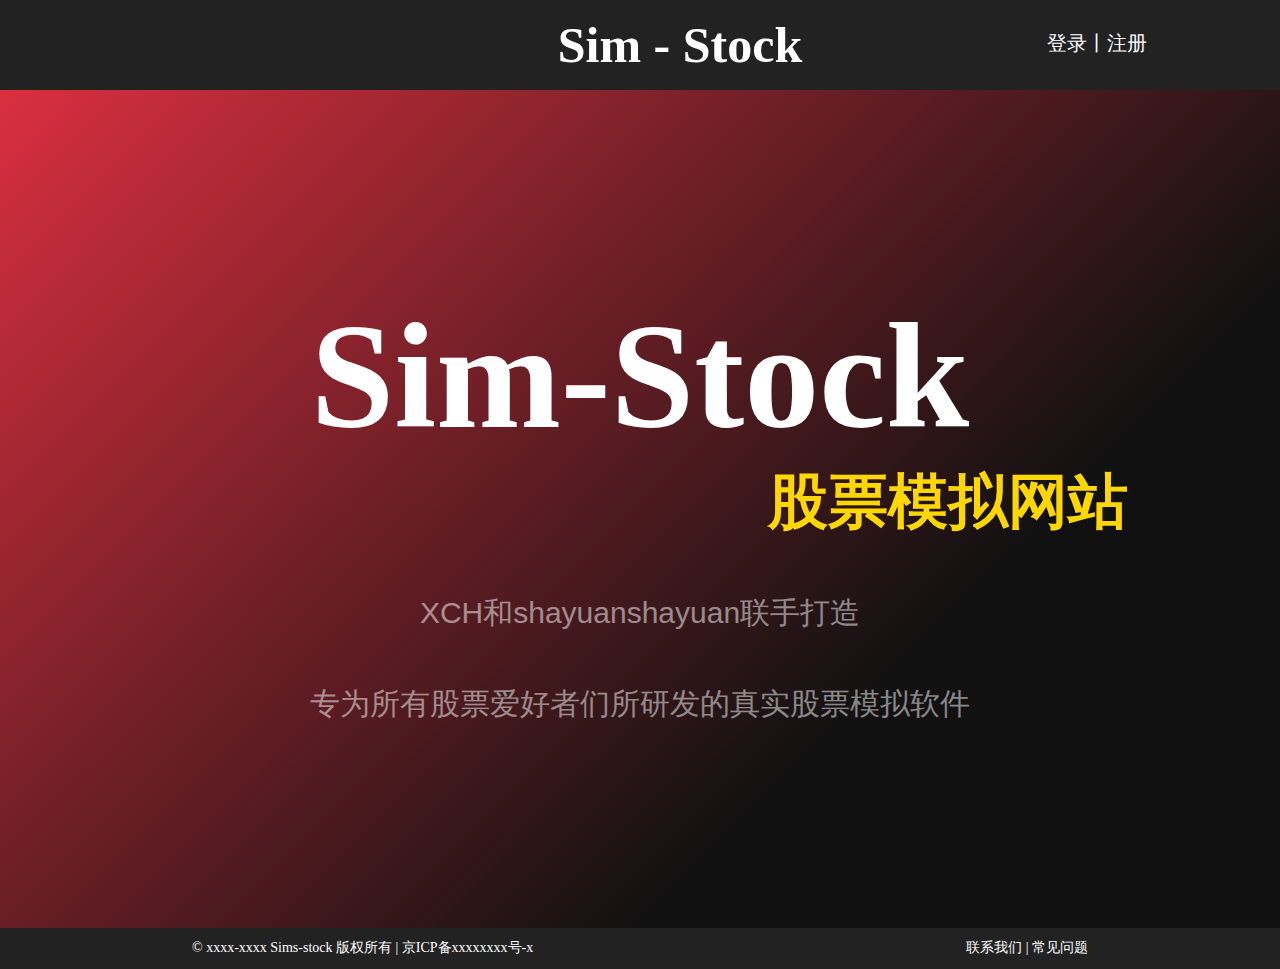
==== index.html @ 2e8696d3 "front-end 1. 增加注册界面用户名核对(暂存，未完成) 2. 增加注册界面密码核对(暂存，未完成) 3. 增加注册界面密码输入强度方式(测试中) 4. 再次输入密码同密码得核验" ====
<!DOCTYPE html>
<html lang="zh">
	<meta charset="utf-8">
	<meta name="viewport" content="width=device-width,initial-scale=1.0,user-scalable=no" />
	<meta http-equiv="X-UA-Compatible" content="ie=edge">
	<title>Sims-stock</title>
	</head>
	<link rel="stylesheet" type="text/css" href="css/index.css" media=" (min-width: 640px)" />
	<link rel="stylesheet" type="text/css" href="css/indexPhone.css" media=" (max-width: 639px)" />
	<script src="js/jquery-1.7.2.min.js" type="text/javascript" charset="utf-8"></script>
	<body>
		<div class="phoneScreen"></div>
		<div class="myNav">
			<div class="navSign">
				<a id="navSign">登录丨注册</a>
			</div>
			<div class="navLogo">
				<h2>Sim - Stock</h2>
			</div>
		</div>
		<div class="backScreen">
			<div class="titleScreen">
				<h2>Sim-Stock </h2>
				<h3>股票模拟网站</h3>
				<P>XCH和shayuanshayuan联手打造</P>
				<p>专为所有股票爱好者们所研发的真实股票模拟软件</p>
			</div>
		</div>
		<div class="footer">
			<div>
				<a href="###">© xxxx-xxxx Sims-stock 版权所有 | 京ICP备xxxxxxxx号-x</a>
			</div>
			<div><a href="###">联系我们 | 常见问题</a></div>
		</div>
		<div class="signScreen" id="signScreen">
			<div class="alterSign" id="alterSign">
				<div class="alterLogo" id="alterLogo"></div>
				<div class="exitSign" id="exitSign">
					<img src="img/exit.png" width="30px" height="30px">
				</div>
				<form id="loginForm">
					<input id="userName" type="text" placeholder="用户名或邮箱" maxlength="18" autocomplete="off"><br>
					<input id="passWord" type="password" placeholder="密码" maxlength="16"><br>
					<input id="signIn" type='submit' value="登录">
					<a href="###" id="lostPassword">忘记密码</a>
					<a href="###" class="registerButton" id="registerButton">注册</a>
				</form>

				<form id="registerForm">
					<input id="registerUser" type="text" placeholder="请输入用户名" maxlength="18" autocomplete="off"  onFocus="userfocus();" onBlur="userblur();"><br>
					
					<div id="userImg" class="userImg">
						<!-- 临时标记，用来动态输入判断标记 -->
					</div>
					
					<div id="userTip" class="userTip"></div>
					<input id="registerpassWord" type="password" maxlength="16" placeholder="请输入密码" onFocus="pswfocus();" onBlur="pswblur();"><br>
					
					<div id="note1">包含大小写字符</div>
					<div id="note2">包含至少一个数字或者特殊符号</div>
					<div id="note3">长度至少8位</div>
					
					<div id="registerpassWordImg" class="registerpassWordImg">
						<!-- 临时标记，用来动态输入判断标记 -->
					</div>
					
					<div id="registerpassWordTip" class="registerpassWordTip"></div>
					<input id="repassWord" type="password" maxlength="16" placeholder="请重复密码" onFocus="repswfocus();" onBlur="repswblur();"><br>
					
					<div id="repassWordImg" class="repassWordImg">
						<!-- 临时标记，用来动态输入判断标记 -->
					</div>
					
					<div id="repassWordTip" class="repassWordTip"></div>
					<input id="registerIn" type='submit' value="注册">
					<a href="###" class="signButton" id="signButton">登录</a>
				</form>
			</div>
		</div>
		<script type="text/javascript" src="js/index.js">
		</script>
	</body>
</html>
---- css/index.css ----
* {
	margin: 0;
	padding: 0;
	list-style: none;
	color: #000;
	font-size: 12px;
}

body {
	width: 100%;
	height: 100%;
	/* overflow: hidden; */
	position: relative;
}

.myNav {
	width: 100%;
	height: 90px;
	background: #222222;
	position: relative;
	text-align: center;
	box-sizing: border-box;
}

.navLogo {
	width: 480px;
	max-height: 90px;
	height: 90px;
	margin: 0 auto;
	background: url(../img/Logo.png) no-repeat 0px center;
}

.myNav h2 {
	font-size: 50px;
	color: white;
	padding-left: 80px;
	line-height: 90px;
	display: block;
}

.navSign {
	min-width: 100px;
	max-width: 200px;
	max-height: 90px;
	height: 90px;
	float: right;
	padding-right: 10%;
}

.navSign a {
	float: right;
	margin-top: 25px;
	/* line-height: 90px; */
	text-decoration: none;
	padding-top: 5px;
	color: #FFFFFF;
	font-size: 20px;
	width: 110px;
	height: 30px;
	border-radius: 5%;
	cursor: pointer;
}

.navSign a:hover {
	background: white;
	color: black;
	font-size: 22px;
	width: 120px;
	height: 40px;
	font-weight: bold;
	cursor: pointer;
}

.backScreen {
	background: linear-gradient(135deg, #da2f3f, #111111 70%);
	height: 838px;
	left: 0;
	opacity: 1;
	color: white;
	font-family: "Raleway", Arial, Helvetica, sans-serif;
	z-index: 1;
	margin: 0;
}

.titleScreen h2 {
	font-weight: 600;
	font-size: 150px;
	font-family: "微软雅黑";
	color: white;
	text-align: center;
	padding-top: 200px;
}

.titleScreen h3 {
	font-weight: bold;
	font-size: 60px;
	color: gold;
	padding-left: 60%;
}

.titleScreen p {
	font-size: 30px;
	margin-top: 50px;
	color: rgba(255, 255, 255, 0.5);
	vertical-align: baseline;
	text-align: center;
}

.footer {
	width: 100%;
	height: 41px;
	background: #222222;
}

.footer div {
	width: 50%;
	float: left;
	color: white;
	font-size: 14px;
	line-height: 40px;
}

/* 尾部备案文字 */
.footer div a {
	color: white;
	font-size: 14px;
	line-height: 40px;
	text-decoration: none;
}

/* 尾部备案位置 */
.footer div:nth-child(1) a {
	padding-left: 30%;
}

.footer div:nth-child(2) a {
	float: right;
	padding-right: 30%;
}

/* 登陆框背景 */
.signScreen {
	width: 100%;
	height: 100%;
	background: rgba(0, 0, 0, .5);
	position: absolute;
	top: 0;
	left: 0;
	z-index: 10;
	display: none;
}

/* 弹出登陆框 */
.alterSign {
	width: 450px;
	height: 500px;
	background: #FFFFFF;
	margin: 170px auto;
	/* border-radius: 15px; */
	position: relative;
}

/* 弹出登陆框Logo */
.alterLogo {
	width: 60px;
	height: 60px;
	background: url(../img/Logo.png) no-repeat;
	position: absolute;
	top: 15%;
	left: 50%;
	margin-left: -30px;
}

/* 登录--用户名 */
#userName {
	width: 300px;
	height: 40px;
	/* border-radius: 10px; */
	border: 1px solid #000;
	font-size: 14px;
	padding-left: 15px;
	position: absolute;
	margin-left: -160px;
	top: 40%;
	left: 50%;

}

/* 登录--密码框 */
#passWord {
	width: 300px;
	height: 40px;
	/* border-radius: 10px; */
	border: 1px solid #000;
	font-size: 14px;
	padding-left: 15px;
	position: absolute;
	margin-left: -160px;
	top: 55%;
	left: 50%;
}

/* 记住密码 */
/* #remeberPassWord {
	width: 20px;  
	height: 20px;  
	position: absolute;
	top: 290px;
	left: 65px;
	background-color: yellowgreen;  
	border: 1px solid skyblue;  
	line-height: 20px;  
	color: #d8d8d8; 
	content:'\2713';
} 
 */

/* 登录按钮 */
#signIn {
	width: 220px;
	height: 40px;
	/* background: #68aee9; */
	background: white;
	border: 1px solid #ccc;
	/* border-radius: 15px; */
	outline: none;
	position: absolute;
	bottom: 15%;
	left: 50%;
	margin-left: -110px;
	font-size: 14px;
}

#signIn:active {
	background: rgba(134, 210, 255, .9);
	color: white;
	font-weight: bold;
	bottom: 15%;
}

/* 退出按钮*/
.exitSign {
	width: 30px;
	height: 30px;
	cursor: pointer;
	float: right;
	padding: 15px 15px 0 0;
}

/* 忘记密码 */
#lostPassword {
	text-decoration: none;
	font-size: 14px;
	color: #888;
	display: block;
	position: absolute;
	left: 5%;
	bottom: 5%;
}

/* 注册--用户名输入框 */
#registerUser {
	width: 300px;
	height: 40px;
	/* border-radius: 10px; */
	border: 1px solid #000;
	font-size: 14px;
	padding-left: 15px;
	position: absolute;
	margin-left: -160px;
	top: 30%;
	left: 50%;

}

/* 注册--密码输入框 */
#registerpassWord {
	width: 300px;
	height: 40px;
	/* border-radius: 10px; */
	border: 1px solid #000;
	font-size: 14px;
	padding-left: 15px;
	position: absolute;
	margin-left: -160px;
	top: 45%;
	left: 50%;
}

/* 注册--重复密码输入框 */
#repassWord {
	width: 300px;
	height: 40px;
	/* border-radius: 10px; */
	border: 1px solid #000;
	font-size: 14px;
	padding-left: 15px;
	position: absolute;
	margin-left: -160px;
	top: 60%;
	left: 50%;
}

/* 注册提交按钮 */
#registerIn {
	width: 220px;
	height: 40px;
	/* background: #68aee9; */
	background: white;
	border: 1px solid #ccc;
	/* border-radius: 15px; */
	outline: none;
	position: absolute;
	bottom: 15%;
	left: 50%;
	margin-left: -110px;
	font-size: 14px;
}

#registerIn:active {
	background: rgba(134, 210, 255, .9);
	color: white;
	font-weight: bold;
	bottom: 15%;
}

/* 登录切换注册按钮 */
.registerButton {
	font-size: 14px;
	text-align: center;
	width: 60px;
	cursor: pointer;
	outline: none;
	background: white;
	border-radius: 5px;
	position: absolute;
	text-decoration: none;
	right: 20px;
	bottom: 25px;
}

.registerButton:active {
	bottom: 23px;
	right: 19px;
	border: 1px solid #ccc;
}

/* 注册切换登录按钮 */
.signButton {
	font-size: 14px;
	text-align: center;
	width: 60px;
	cursor: pointer;
	outline: none;
	background: white;
	border-radius: 5px;
	position: absolute;
	text-decoration: none;
	right: 20px;
	bottom: 25px;
}

.signButton:active {
	bottom: 23px;
	right: 19px;
	border: 1px solid #ccc;
}

/* 以下为注册页面判断效果 */
.userImg {
	position: absolute;
	top: 150px;
	right: 15px;
}

.userTip {
	position: absolute;
	top: 196px;
	left: 19%;
	color: #e21b1b;
}

.registerpassWordImg {
	position: absolute;
	top: 225px;
	right: 15px;
}

.registerpassWordTip {
	position: absolute;
	top: 271px;
	left: 19%;
	color: #e21b1b;
}

.repassWordImg {
	position: absolute;
	top: 300px;
	right: 15px;
}

.repassWordTip {
	position: absolute;
	top: 346px;
	left: 19%;
	color: #e21b1b;
}
---- css/indexPhone.css ----
* {
	margin: 0;
	padding: 0;
	list-style: none;
	/* display: none; */
}

.myNav {
	width: 100%;
	height: 90px;
	/* background: #222222; */
	position: relative;
	text-align: center;
	box-sizing: border-box;
}

.navSign {
	width: 100%;
	height: 90px;
	background: skyblue;
	float: right;
	padding-right: 10%;
	cursor: pointer;

}

.navSign a {
	float: right;
	margin-top: 25px;
	/* line-height: 90px; */
	text-decoration: none;
	padding-top: 5px;
	color: #FFFFFF;
	font-size: 20px;
	width: 110px;
	height: 30px;
	border-radius: 5%;
	cursor: pointer;
	font-weight: bold;
}

.signScreen {
	position: relative;
}

.phoneScreen {
	width: 100%;
	height: 100%;
	position: absolute;
	background: url(../img/111.jpg) no-repeat center 0px;
	background-size: 640px 100%;
}

.navLogo {
	display: none;
}

.backScreen {
	display: block;
}

.titleScreen {
	display: none;
}

.footer {
	display: none;
}

#navSign {
	display: block;
}

.alterSign {
	width: 430px;
	height: 450px;
	background: rgba(255, 255, 255, .9);
	margin: 50px auto;
	border-radius: 15px;
	position: relative;
}

#userName {
	width: 300px;
	height: 40px;
	border-radius: 10px;
	border: 1px solid #000;
	font-size: 24px;
	padding-left: 15px;
	position: absolute;
	margin-left: -150px;
	top: 30%;
	left: 50%;

}

#passWord {
	width: 300px;
	height: 40px;
	border-radius: 10px;
	border: 1px solid #000;
	font-size: 24px;
	padding-left: 15px;
	position: absolute;
	margin-left: -150px;
	top: 45%;
	left: 50%;
}
/* 记住密码 */
/* 
#remeberPassWord {
	width: 20px;  
	height: 20px;  
	position: absolute;
	top: 260px;
	left: 60px;
	background-color: yellowgreen;  
	border: 1px solid skyblue;  
	line-height: 20px;  
	color: #d8d8d8;  
	content:'\2713'; 
} 
 */
#loginForm span {
	font-size: 20px;
	position: absolute;
	top: 255px;
	left: 85px;
}

#signIn {
	width: 280px;
	height: 60px;
	background: #68aee9;
	border-radius: 15px;
	outline: none;
	position: absolute;
	bottom: 15%;
	left: 50%;
	margin-left: -140px;
	font-size: 24px;
}

.exitSign {
	width: 40px;
	height: 40px;
	cursor: pointer;
	float: right;
	padding: 15px 15px 0 0;
}

/* 忘记密码 */
#lostPassword {
	text-decoration: none;
	font-size: 20px;
	color: #888;
	display: block;
	position: absolute;
	left: 5%;
	bottom: 5%;
}

/* 注册按钮 */
.registerButton {
	font-size: 20px;
	text-align: center;
	width: 60px;
	cursor: pointer;
	outline: none;
	background: white;
	border-radius: 5px;
	position: absolute;
	text-decoration: none;
	right: 20px;
	bottom: 25px;
}

.registerButton:active {
	bottom: 23px;
	right: 19px;
	border: 1px solid #ccc;
}

.registerButton:active {
	bottom: 23px;
	right: 19px;
	border: 1px solid #ccc;
}

#registerForm {
	/* display: block; */
	display: none;
}

#registerUser {
	width: 300px;
	height: 40px;
	border-radius: 10px;
	border: 1px solid #000;
	font-size: 24px;
	padding-left: 15px;
	position: absolute;
	margin-left: -150px;
	top: 30%;
	left: 50%;

}

#registerpassWord {
	width: 300px;
	height: 40px;
	border-radius: 10px;
	border: 1px solid #000;
	font-size: 24px;
	padding-left: 15px;
	position: absolute;
	margin-left: -150px;
	top: 45%;
	left: 50%;
}

#repassWord {
	width: 300px;
	height: 40px;
	border-radius: 10px;
	border: 1px solid #000;
	font-size: 24px;
	padding-left: 15px;
	position: absolute;
	margin-left: -150px;
	top: 60%;
	left: 50%;
}

#registerIn {
	width: 280px;
	height: 60px;
	background: #68aee9;
	border-radius: 15px;
	outline: none;
	position: absolute;
	bottom: 15%;
	left: 50%;
	margin-left: -140px;
	font-size: 24px;
}

.signButton {
	font-size: 20px;
	text-align: center;
	width: 60px;
	cursor: pointer;
	outline: none;
	background: white;
	border-radius: 5px;
	position: absolute;
	text-decoration: none;
	right: 20px;
	bottom: 25px;
}

.signButton:active {
	bottom: 23px;
	right: 19px;
	border: 1px solid #ccc;
}
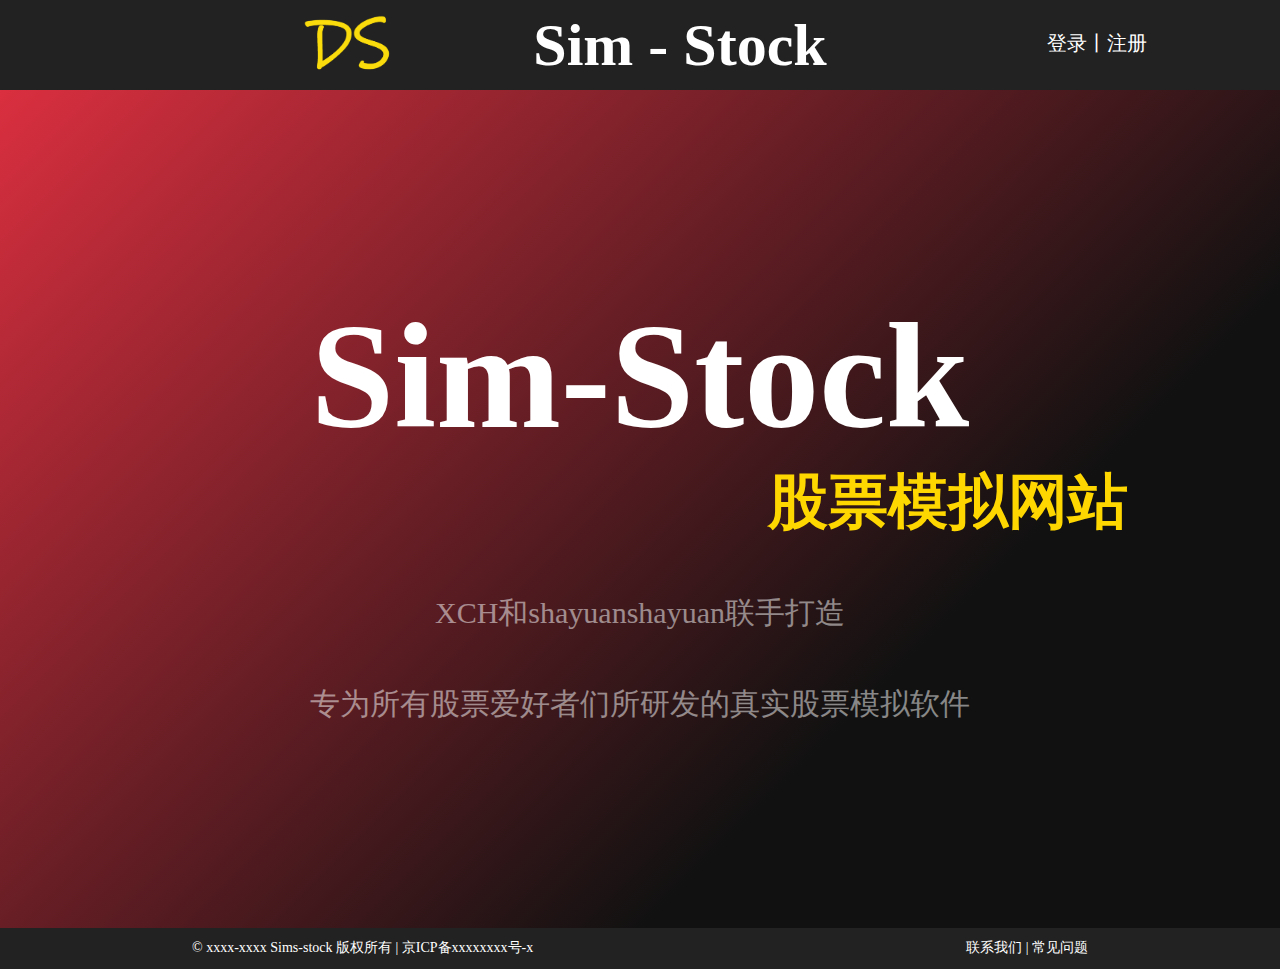
==== commit 839dd99f: "Revert "Revert "font-end:""" ====
--- a/index.html
+++ b/index.html
@@ -4,10 +4,12 @@
 	<meta name="viewport" content="width=device-width,initial-scale=1.0,user-scalable=no" />
 	<meta http-equiv="X-UA-Compatible" content="ie=edge">
 	<title>Sims-stock</title>
+	<link href="img/3.ico" rel="SHORTCUT ICON" />
 	</head>
-	<link rel="stylesheet" type="text/css" href="css/index.css" media=" (min-width: 640px)" />
-	<link rel="stylesheet" type="text/css" href="css/indexPhone.css" media=" (max-width: 639px)" />
-	<script src="js/jquery-1.7.2.min.js" type="text/javascript" charset="utf-8"></script>
+	<link rel="stylesheet" type="text/css" href="css/index.css" media=" (min-width: 940px)" />
+	<link rel="stylesheet" type="text/css" href="css/indexPhone.css" media=" (max-width: 939px)" />
+	<script src="js/jquery-3.4.1.min.js" type="text/javascript" charset="utf-8"></script>
+	<script src="js/indexAjax.js" type="text/javascript" charset="utf-8"></script>
 	<body>
 		<div class="phoneScreen"></div>
 		<div class="myNav">
@@ -38,41 +40,34 @@
 				<div class="exitSign" id="exitSign">
 					<img src="img/exit.png" width="30px" height="30px">
 				</div>
+				<!-- 登陆页面 -->
 				<form id="loginForm">
-					<input id="userName" type="text" placeholder="用户名或邮箱" maxlength="18" autocomplete="off"><br>
-					<input id="passWord" type="password" placeholder="密码" maxlength="16"><br>
-					<input id="signIn" type='submit' value="登录">
+					<input id="userName" type="text" placeholder="请输入用户名" maxlength="18" autocomplete="off" onFocus="loginuserfocus();"><br>
+					<div id="tipName"></div>
+					<input id="passWord" type="password" placeholder="密码" maxlength="16" onFocus="loginuserfocus();"><br>
+					<div id="falseLogin" class="falseLogin"></div>
+					<button type="button" id="signIn" onclick="login()">登录</button>
 					<a href="###" id="lostPassword">忘记密码</a>
 					<a href="###" class="registerButton" id="registerButton">注册</a>
 				</form>
-
+				<!-- 注册页面 -->
 				<form id="registerForm">
-					<input id="registerUser" type="text" placeholder="请输入用户名" maxlength="18" autocomplete="off"  onFocus="userfocus();" onBlur="userblur();"><br>
-					
+					<input id="registerUser" type="text" placeholder="请输入用户名" maxlength="18" autocomplete="off"  onFocus="userfocus();" onBlur="userblur()"; onkeyup="isExist()">				
 					<div id="userImg" class="userImg">
-						<!-- 临时标记，用来动态输入判断标记 -->
+						<img id="userimg">
+					</div>					
+					<div id="userTip" class="userTip"></div>
+					<input id="registerpassWord" type="password" maxlength="16" placeholder="请输入密码" onFocus="pswfocus();" onBlur="pswblur()"; onkeyup="passwordcheck()";>
+					<div id="registerpassWordImg" class="registerpassWordImg">
+						<img id="registerpassWordimg">
+					</div>					
+					<div id="registerpassWordTip" class="registerpassWordTip"></div>
+					<input id="repassWord" type="password" maxlength="16" placeholder="请重复密码" onFocus="repswfocus();" onBlur="repswblur();">				
+					<div id="repassWordImg" class="repassWordImg">
+						<img id="repassWordimg">
 					</div>
-					
-					<div id="userTip" class="userTip"></div>
-					<input id="registerpassWord" type="password" maxlength="16" placeholder="请输入密码" onFocus="pswfocus();" onBlur="pswblur();"><br>
-					
-					<div id="note1">包含大小写字符</div>
-					<div id="note2">包含至少一个数字或者特殊符号</div>
-					<div id="note3">长度至少8位</div>
-					
-					<div id="registerpassWordImg" class="registerpassWordImg">
-						<!-- 临时标记，用来动态输入判断标记 -->
-					</div>
-					
-					<div id="registerpassWordTip" class="registerpassWordTip"></div>
-					<input id="repassWord" type="password" maxlength="16" placeholder="请重复密码" onFocus="repswfocus();" onBlur="repswblur();"><br>
-					
-					<div id="repassWordImg" class="repassWordImg">
-						<!-- 临时标记，用来动态输入判断标记 -->
-					</div>
-					
-					<div id="repassWordTip" class="repassWordTip"></div>
-					<input id="registerIn" type='submit' value="注册">
+					<div id="repassWordTip" class="repassWordTip"></div>		
+					<button type="button" id="registerIn" onclick="register()">注册</button>
 					<a href="###" class="signButton" id="signButton">登录</a>
 				</form>
 			</div>
--- a/css/index.css
+++ b/css/index.css
@@ -2,7 +2,8 @@
 	margin: 0;
 	padding: 0;
 	list-style: none;
-	color: #000;
+	color: #000000;
+	font-family: "微软雅黑";
 	font-size: 12px;
 }
 
@@ -23,15 +24,16 @@
 }
 
 .navLogo {
-	width: 480px;
+	width: 680px;
 	max-height: 90px;
-	height: 90px;
+	height: 80px;
 	margin: 0 auto;
-	background: url(../img/Logo.png) no-repeat 0px center;
+	background: url(../img/whiteLogo.png) no-repeat 0px center;
+	background-size: 100px 100px;
 }
 
 .myNav h2 {
-	font-size: 50px;
+	font-size: 60px;
 	color: white;
 	padding-left: 80px;
 	line-height: 90px;
@@ -160,15 +162,31 @@
 	position: relative;
 }
 
+
+.falseLogin {
+	width: 200px;
+	height: 50px;
+	position: absolute;
+	bottom: 24%;
+	left: 50%;
+	margin-left: -100px;
+	font-weight: bold;
+	color: red;
+	font-size: 22px;
+	text-align: center;
+}
+
+
 /* 弹出登陆框Logo */
 .alterLogo {
-	width: 60px;
-	height: 60px;
-	background: url(../img/Logo.png) no-repeat;
-	position: absolute;
-	top: 15%;
-	left: 50%;
-	margin-left: -30px;
+	width: 80px;
+	height: 80px;
+	background: url(../img/whiteLogo.png) no-repeat;
+	background-size: 80px 80px;
+	position: absolute;
+	top: 13%;
+	left: 50%;
+	margin-left: -40px;
 }
 
 /* 登录--用户名 */
@@ -369,9 +387,10 @@
 /* 以下为注册页面判断效果 */
 .userImg {
 	position: absolute;
-	top: 150px;
-	right: 15px;
-}
+	top: 160px;
+	right: 35px;
+}
+
 
 .userTip {
 	position: absolute;
@@ -382,8 +401,15 @@
 
 .registerpassWordImg {
 	position: absolute;
-	top: 225px;
-	right: 15px;
+	top: 235px;
+	right: 35px;
+}
+
+#userimg {
+}
+
+#registerpassWordimg {
+	
 }
 
 .registerpassWordTip {
@@ -395,8 +421,8 @@
 
 .repassWordImg {
 	position: absolute;
-	top: 300px;
-	right: 15px;
+	top: 310px;
+	right: 35px;
 }
 
 .repassWordTip {
@@ -405,3 +431,4 @@
 	left: 19%;
 	color: #e21b1b;
 }
+
